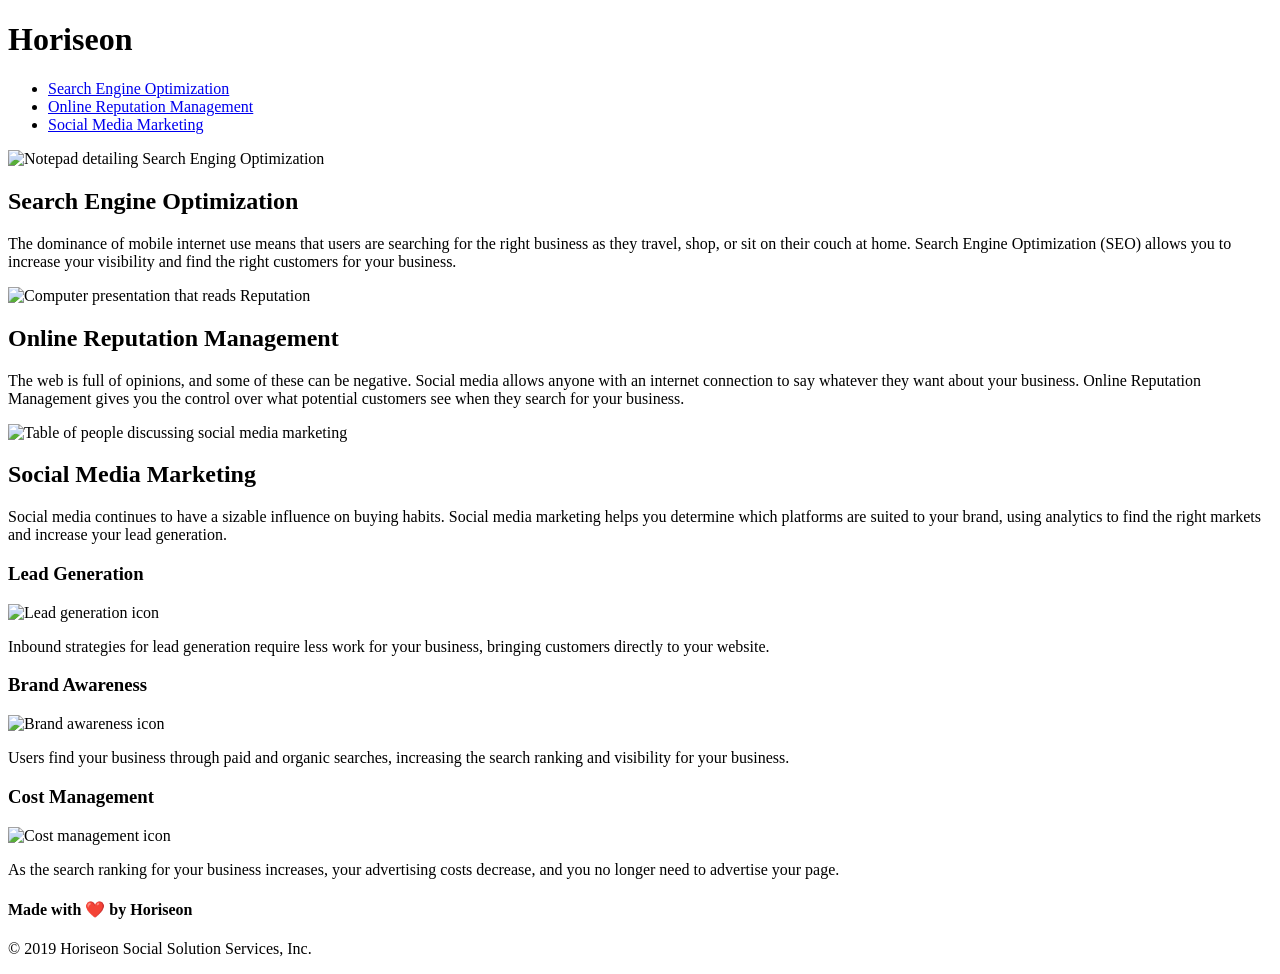
==== Horieson Webpage/index.html @ 49ff0219 "put the code into a seperate folder" ====
<!DOCTYPE html>
<html lang="en-us">

<head>
    <meta charset="UTF-8" />
    <link rel="stylesheet" href="./assets/css/style.css">
    <link rel="icon" href="https://www.seekpng.com/png/detail/323-3239801_download-file-letter-h-clipart-blue.png">
    <title>Horiseon</title>
</head>

<body>
    <div class="header">
        <h1>Hori<span class="seo">seo</span>n</h1>
        <div>
            <ul>
                <li>
                    <a href="#search-engine-optimization">Search Engine Optimization</a>
                </li>
                <li>
                    <a href="#online-reputation-management">Online Reputation Management</a>
                </li>
                <li>
                    <a href="#social-media-marketing">Social Media Marketing</a>
                </li>
            </ul>
        </div>
    </div>
    <div class="hero" alt="People gathered around a conference table"></div>
    <div class="content">
        <div id="search-engine-optimization" class="search-engine-optimization">
            <img src="./assets/images/search-engine-optimization.jpg" 
            alt="Notepad detailing Search Enging Optimization" 
            class="float-left" />
            <h2>Search Engine Optimization</h2>
            <p>
                The dominance of mobile internet use means that users are searching for the right business as they travel, shop, or sit on their couch at home. Search Engine Optimization (SEO) allows you to increase your visibility and find the right customers for your business.
            </p>
        </div>
        <div id="online-reputation-management" class="online-reputation-management">
            <img src="./assets/images/online-reputation-management.jpg" 
            alt="Computer presentation that reads Reputation" 
            class="float-right" />
            <h2>Online Reputation Management</h2>
            <p>
                The web is full of opinions, and some of these can be negative. Social media allows anyone with an internet connection to say whatever they want about your business. Online Reputation Management gives you the control over what potential customers see when they search for your business.
            </p>
        </div>
        <div id="social-media-marketing" class="social-media-marketing">
            <img src="./assets/images/social-media-marketing.jpg" 
            alt="Table of people discussing social media marketing" 
            class="float-left" />
            <h2>Social Media Marketing</h2>
            <p>
                Social media continues to have a sizable influence on buying habits. Social media marketing helps you determine which platforms are suited to your brand, using analytics to find the right markets and increase your lead generation.
            </p>
        </div>
    </div>
    <div class="benefits">
        <div class="benefit-lead">
            <h3>Lead Generation</h3>
            <img src="./assets/images/lead-generation.png" alt="Lead generation icon" />
            <p>
                Inbound strategies for lead generation require less work for your business, bringing customers directly to your website.
            </p>
        </div>
        <div class="benefit-brand">
            <h3>Brand Awareness</h3>
            <img src="./assets/images/brand-awareness.png" alt="Brand awareness icon" />
            <p>
                Users find your business through paid and organic searches, increasing the search ranking and visibility for your business.
            </p>
        </div>
        <div class="benefit-cost">
            <h3>Cost Management</h3>
            <img src="./assets/images/cost-management.png" alt="Cost management icon"></img>
            <p>
                As the search ranking for your business increases, your advertising costs decrease, and you no longer need to advertise your page.
            </p>
        </div>
    </div>
    <div class="footer">
        <h4>Made with ❤️️ by Horiseon</h4>
        <p>
            &copy; 2019 Horiseon Social Solution Services, Inc.
        </p>
    </div>
</body>

</html>
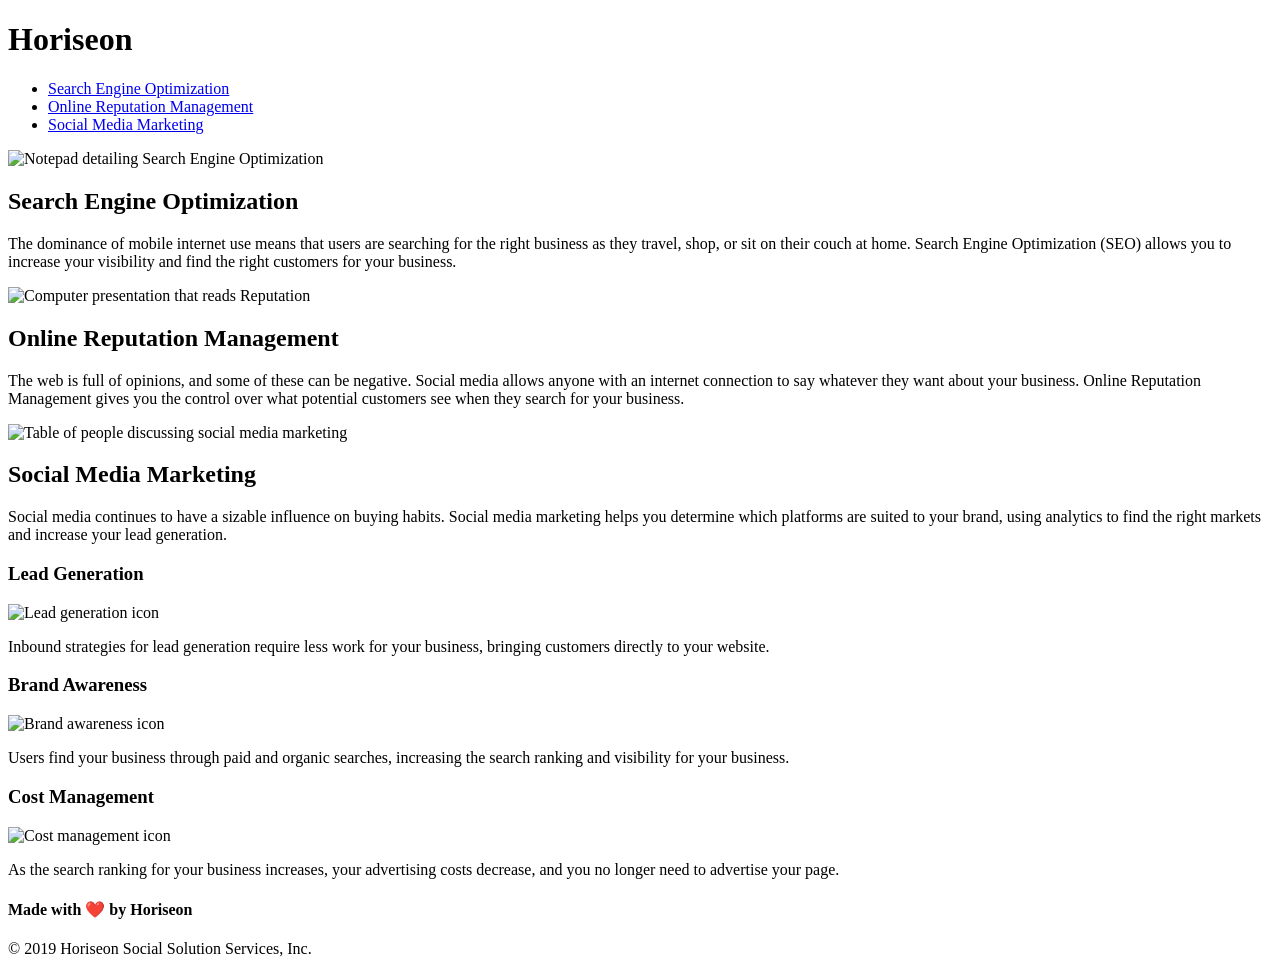
==== commit c759ab5f: "Merge branch 'main' of https://github.com/JackyFord/Bootcamp-HTML-and-Git-Code-Refractor" ====
--- a/Horieson Webpage/index.html
+++ b/Horieson Webpage/index.html
@@ -29,7 +29,7 @@
     <div class="content">
         <div id="search-engine-optimization" class="search-engine-optimization">
             <img src="./assets/images/search-engine-optimization.jpg" 
-            alt="Notepad detailing Search Enging Optimization" 
+            alt="Notepad detailing Search Engine Optimization" 
             class="float-left" />
             <h2>Search Engine Optimization</h2>
             <p>
